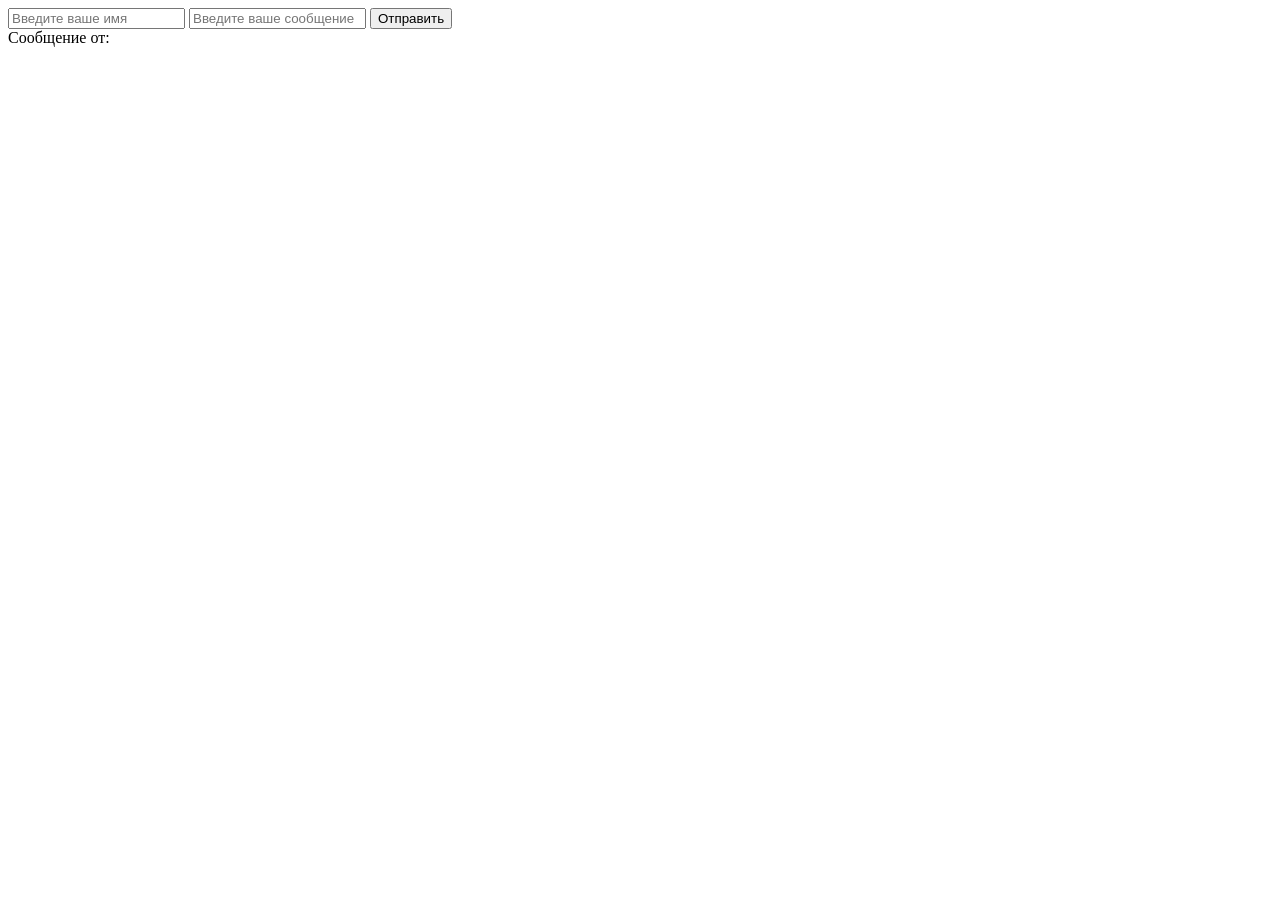
==== S3_HW(2).html @ 7af8a298 "S3" ====
<!DOCTYPE html>
<html lang="en">
<head>
    <meta charset="UTF-8">
    <meta http-equiv="X-UA-Compatible" content="IE=edge">
    <meta name="viewport" content="width=device-width, initial-scale=1.0">
    <title>Еще один важный документ</title>
    <script src="./HW3.js"></script>
</head>
<body>
    <div>
        <input type="text" placeholder="Введите ваше имя" id="name">
        <input type="text" placeholder="Введите ваше сообщение" id="message">
        <button onclick="Name()">Отправить</button><br>
       Сообщение от:<span id="result"></span> <span id="result2"> </span>
        
    </div>
    
</body>
</html>
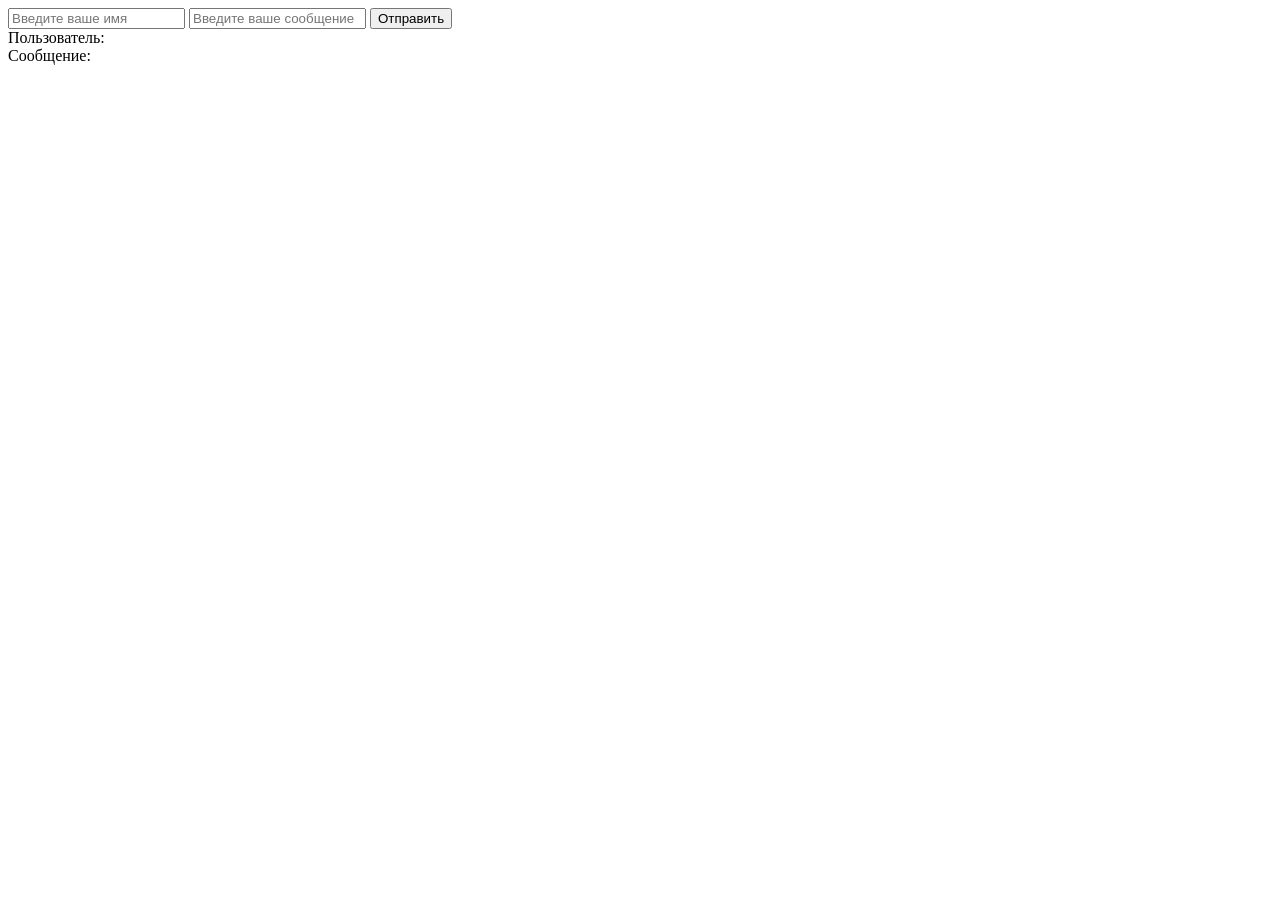
==== commit 6f976278: "s3" ====
--- a/S3_HW(2).html
+++ b/S3_HW(2).html
@@ -12,7 +12,8 @@
         <input type="text" placeholder="Введите ваше имя" id="name">
         <input type="text" placeholder="Введите ваше сообщение" id="message">
         <button onclick="Name()">Отправить</button><br>
-       Сообщение от:<span id="result"></span> <span id="result2"> </span>
+       Пользователь:<span id="result1"></span> <br>
+       Сообщение:<span id="result2"> </span>
         
     </div>
     
